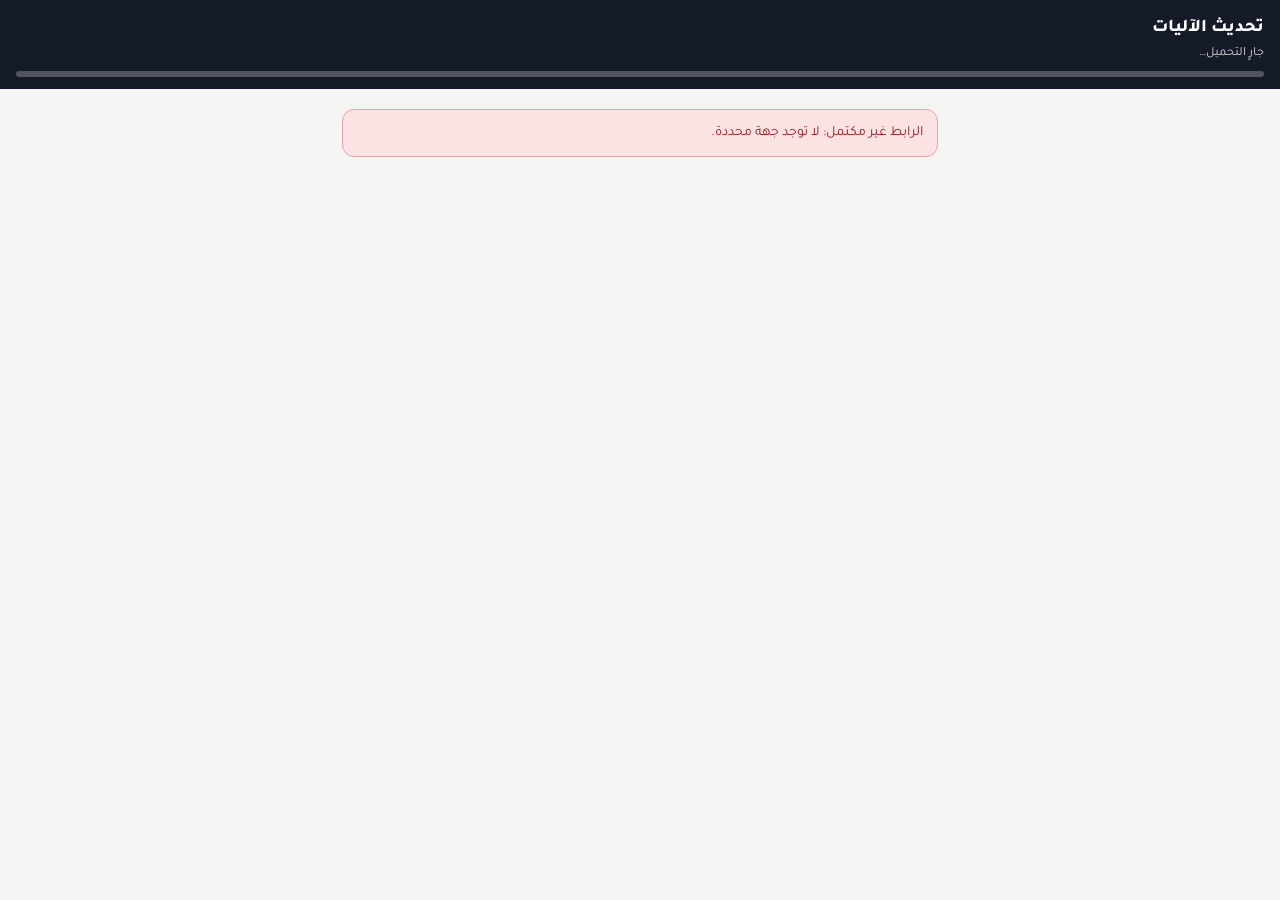
==== u/index.html @ 8b888006 "Add files via upload" ====
<!doctype html>
<html dir="rtl" lang="ar">
<head>
<meta charset="utf-8">
<meta name="viewport" content="width=device-width,initial-scale=1,viewport-fit=cover">
<meta name="robots" content="noindex">
<title>تحديث الآليات</title>
<link rel="preconnect" href="https://fonts.googleapis.com">
<link href="https://fonts.googleapis.com/css2?family=Tajawal:wght@400;700;800&display=swap" rel="stylesheet">
<style>
:root{--ink:#141A28;--mut:#5B6475;--line:#D5D8DE;--bg:#F4F4F2;--red:#9E1B22;--grn:#1E7A46;--amb:#B7791F;--blu:#1F6FB8}
*{box-sizing:border-box;-webkit-tap-highlight-color:transparent}
html,body{margin:0;background:var(--bg);color:var(--ink);font-family:Tajawal,Tahoma,Arial,sans-serif;font-size:16px;line-height:1.6}
.top{background:#141A28;color:#fff;padding:14px 16px 12px;position:sticky;top:0;z-index:5}
.top h1{margin:0;font-size:18px;font-weight:800}
.top .d{font-size:12.5px;opacity:.85}
.prog{height:6px;background:rgba(255,255,255,.25);border-radius:3px;margin-top:8px;overflow:hidden}
.prog i{display:block;height:100%;background:#5BD38A;width:0;transition:width .25s}
.wrap{padding:12px 12px 120px;max-width:620px;margin:0 auto}
.msg{background:#fff;border:1px solid var(--line);border-radius:12px;padding:12px 14px;margin:8px 0;font-size:14px}
.msg.w{background:#FFF8E8;border-color:#F0D9A0}.msg.e{background:#FBE3E4;border-color:#E6A5A8;color:var(--red)}
.veh{background:#fff;border:1.5px solid var(--line);border-radius:14px;padding:12px;margin:10px 0}
.veh.ok{border-color:#9BC9A6}.veh.inc{border-color:#B7791F}
.veh .t{font-weight:800;font-size:17px;display:flex;justify-content:space-between;align-items:center;gap:8px}
.veh .t small{font-weight:400;font-size:12.5px;color:var(--mut)}
.badge{font-size:11.5px;font-weight:800;border-radius:999px;padding:1px 9px;background:#FDF1D6;color:var(--amb);white-space:nowrap}
.badge.done{background:#E6F4EA;color:var(--grn)}
.last{background:#EEF2F7;border-radius:10px;padding:7px 10px;margin:8px 0 6px;font-size:13.5px}
.last.none{background:#FFF8E8}
.two{display:grid;grid-template-columns:1fr 1fr;gap:8px;margin-top:8px}
.bt{border:1.5px solid #CFCFCC;border-radius:12px;padding:11px 4px;text-align:center;font-weight:800;font-size:15px;background:#FAFAF9;cursor:pointer;user-select:none;line-height:1.3}
.bt.on{border-color:var(--grn);background:#E6F4EA;color:var(--grn)}
.opts{display:grid;grid-template-columns:1fr 1fr;gap:8px;margin-top:8px}
.opts .bt{font-size:14px;padding:10px 4px}
.opts .bt.g.on{border-color:var(--grn);background:#E6F4EA;color:var(--grn)}
.opts .bt.a.on{border-color:var(--amb);background:#FDF1D6;color:var(--amb)}
.opts .bt.r.on{border-color:var(--red);background:#FBE3E4;color:var(--red)}
.opts .bt.b.on{border-color:var(--blu);background:#E3EEF8;color:var(--blu)}
.full{display:none;margin-top:6px}.full.show{display:block}
.ext{display:none;border-top:1px dashed var(--line);margin-top:10px;padding-top:8px}.ext.show{display:block}
label.f{display:block;font-size:13px;color:var(--mut);margin-top:8px}
label.f.req:after{content:" *";color:var(--red);font-weight:800}
select,input[type=text],input[type=date]{width:100%;border:1.5px solid #CFCFCC;border-radius:10px;padding:10px;font:inherit;font-size:15px;background:#fff;color:var(--ink)}
select:invalid{color:#888}
.chips{display:flex;gap:6px;flex-wrap:wrap;margin-top:6px}
.chips span{border:1.5px solid #CFCFCC;border-radius:999px;padding:5px 12px;font-size:13.5px;background:#fff;cursor:pointer;user-select:none}
.chips span.on{border-color:var(--blu);background:#E3EEF8;color:var(--blu);font-weight:800}
.hd{font-size:12.5px;color:var(--mut);margin-top:4px}
.bar{position:fixed;bottom:0;left:0;right:0;background:#fff;border-top:1px solid var(--line);padding:10px 12px calc(10px + env(safe-area-inset-bottom));z-index:6}
.bar .in{max-width:620px;margin:0 auto}
.send{display:block;width:100%;border:0;border-radius:12px;padding:13px;font:inherit;font-size:16px;font-weight:800;color:#fff;background:var(--grn);cursor:pointer}
.send:disabled{background:#B9BEC8;cursor:not-allowed}
.add{display:block;width:100%;border:1.5px solid #CFCFCC;background:#fff;border-radius:12px;padding:11px;font:inherit;font-size:15px;font-weight:800;cursor:pointer;margin-top:10px}
.warn{font-size:12.5px;color:var(--red);text-align:center;margin-top:5px}
.done{background:#E6F4EA;border:1.5px solid #9BC9A6;border-radius:14px;padding:16px;text-align:center;margin:10px 0}
.done b{font-size:18px;color:var(--grn)}
.wa{display:inline-block;margin-top:10px;background:#25D366;color:#fff;border-radius:10px;padding:10px 18px;font-weight:800;text-decoration:none}
.search{position:relative}
.sr{position:absolute;right:0;left:0;top:100%;background:#fff;border:1px solid var(--line);border-radius:10px;max-height:200px;overflow:auto;z-index:4;box-shadow:0 6px 16px rgba(0,0,0,.12)}
.sr div{padding:8px 10px;border-bottom:1px solid #EEE;cursor:pointer}
.err{outline:2px solid var(--red)}
</style>
</head>
<body>
<div class="top"><h1 id="ttl">تحديث الآليات</h1><div class="d" id="sub">جارٍ التحميل…</div><div class="prog"><i id="pg"></i></div></div>
<div class="wrap" id="app"><div class="msg">جارٍ تحميل قائمة الآليات…</div></div>
<div class="bar" id="bar" style="display:none"><div class="in"><button class="send" id="send" disabled>إرسال التحديث</button><div class="warn" id="warn"></div></div></div>
<script src="fdunits.js"></script>
<script>
(function(){
var Q=new URLSearchParams(location.search), KEY=(Q.get("j")||"").trim();
var CFG={script:"",uses:["التدخل السريع","مدير الشعبة","مدير قسم الإطفاء والإنقاذ","ضابط الخفر","ضباط الشعبة","جيب القارب","أعمال إدارية","مساندات","بلا مهمة","غيرها"],typeRe:"جيب",site:""};
var NOTE_TYPES=["ميكانيكي","كهربائي","بودي","كفرات","أخرى"];
var FAULT_LOCS=["الشعبة","الصيانة المركزية","ورشة خارجية","مكان آخر"];
var U=null, DB=null, LAST={}, INC={}, CARDS=[], ALL=[], WEEK="";
var app=document.getElementById("app");
function esc(s){return String(s==null?"":s).replace(/[&<>"]/g,function(c){return{"&":"&amp;","<":"&lt;",">":"&gt;",'"':"&quot;"}[c]})}
/* أم القرى */
var KF=new Intl.DateTimeFormat("en-u-ca-islamic-umalqura-nu-latn",{year:"numeric",month:"numeric",day:"numeric"});
function hij(d){var o={};KF.formatToParts(d).forEach(function(p){o[p.type]=p.value});return o.year+"/"+String(o.month).padStart(2,"0")+"/"+String(o.day).padStart(2,"0")}
function hijAgo(n){return hij(new Date(Date.now()-n*864e5))}
function hijDisp(s){var q=String(s||"").split("/");return q.length===3?(+q[2])+"/"+(+q[1])+"/"+q[0]+"هـ":s}
function weekSunday(d){var x=new Date(d);var back=x.getDay();x.setDate(x.getDate()-back);return x.toISOString().slice(0,10)}
function ansLabel(a){return{ok:"بحوزتنا تعمل",notes:"بحوزتنا تعمل بملاحظات",down:"بحوزتنا متعطلة",notours:"ليست عندنا"}[a]||a}
function unitName(k){var u=FDU.unit(k);return u?u.name:(k||"")}
function lastSummary(r){
  var s="<b>"+esc(ansLabel(r.ans))+"</b>";
  if(r.ans==="notes") s+=" · "+esc(r.noteType)+": "+esc(r.noteText)+" ("+esc(hijDisp(r.noteDate))+")";
  if(r.ans==="down") s+=" · "+esc(r.faultType)+": "+esc(r.faultDesc)+" · في "+esc(r.faultLoc)+" منذ "+esc(hijDisp(r.faultDate));
  if(r.ans==="notours") s+=" ← "+esc(unitName(r.toUnit)||r.toUnit)+" ("+esc(hijDisp(r.toDate))+")";
  if(r.ans!=="notours") s+="<br>"+esc(r.use)+" · "+esc(r.user);
  return s;
}
function load(){
  if(!KEY){app.innerHTML='<div class="msg e">الرابط غير مكتمل: لا توجد جهة محددة.</div>';return}
  U=FDU.unit(KEY);
  if(!U){app.innerHTML='<div class="msg e">الجهة غير معروفة في هذا الرابط.</div>';return}
  document.getElementById("ttl").textContent=U.name;
  var p1=fetch("config.json",{cache:"no-store"}).then(function(r){return r.ok?r.json():{}}).catch(function(){return{}});
  var p2=fetch("../data.json",{cache:"no-store"}).then(function(r){return r.json()});
  Promise.all([p1,p2]).then(function(x){
    Object.assign(CFG,x[0]||{}); var raw=x[1]; DB=raw.db||raw;
    var re=new RegExp(CFG.typeRe||"جيب");
    ALL=(DB.vehicles||[]).filter(function(v){return FDU.isAdmin(v,re)});
    var mine=ALL.filter(function(v){return FDU.unitOf(v)===KEY}).sort(function(a,b){return String(a.plate).localeCompare(String(b.plate),"ar")});
    var p3=CFG.script?fetch(CFG.script+"?unit="+encodeURIComponent(KEY),{cache:"no-store"}).then(function(r){return r.json()}).catch(function(){return null}):Promise.resolve(null);
    return p3.then(function(j){
      if(j&&j.ok){LAST=j.last||{};INC=j.incoming||{};WEEK=j.week||""}
      else{try{var c=JSON.parse(localStorage.getItem("fd_u_last_"+KEY)||"{}");LAST=c.last||{}}catch(e){}}
      if(!WEEK) WEEK=weekSunday(new Date());
      render(mine, j);
    });
  }).catch(function(e){app.innerHTML='<div class="msg e">تعذر تحميل قائمة الآليات. أعد المحاولة بعد قليل.<br><small>'+esc(e&&e.message)+'</small></div>'});
}
function render(mine, j){
  document.getElementById("sub").textContent="تحديث الآليات الإدارية · أسبوع الأحد "+hijDisp(hij(new Date(WEEK+"T12:00:00")))+ (CFG.script?"":" · (وضع المعاينة)");
  var h="";
  if(!CFG.script) h+='<div class="msg w">لم يُضبط رابط الاستقبال بعد؛ الصفحة للمعاينة فقط ولا يمكن الإرسال.</div>';
  else if(!j||!j.ok) h+='<div class="msg w">تعذر الاتصال بخدمة الاستقبال الآن؛ تُعرض آخر إجابة محفوظة على هذا الجهاز إن وُجدت.</div>';
  CARDS=[];
  mine.forEach(function(v){CARDS.push({v:v,last:LAST[v.plate]||null,added:0,inc:false})});
  Object.keys(INC).forEach(function(pl){ if(mine.some(function(v){return v.plate===pl})) return; var v=ALL.filter(function(x){return x.plate===pl})[0]; if(!v) return; CARDS.push({v:v,last:LAST[pl]||null,added:0,inc:true,from:INC[pl]}); });
  if(!CARDS.length) h+='<div class="msg">لا توجد آليات إدارية مسجلة لهذه الجهة في السجل. إن كانت لديكم آلية فأضفها من الزر أدناه.</div>';
  app.innerHTML=h+'<div id="cards"></div><button class="add" id="addb">+ آلية بحوزتنا ليست في القائمة</button><div class="search" id="srch" style="display:none"><label class="f">اكتب رقم اللوحة (الأرقام تكفي)</label><input type="text" id="sq" inputmode="numeric" placeholder="مثال: 7402"><div class="sr" id="sr" style="display:none"></div></div>';
  CARDS.forEach(function(c,i){document.getElementById("cards").appendChild(card(c,i))});
  document.getElementById("bar").style.display="";
  document.getElementById("addb").onclick=function(){var s=document.getElementById("srch");s.style.display=s.style.display==="none"?"":"none";document.getElementById("sq").focus()};
  document.getElementById("sq").oninput=function(){
    var q=this.value.replace(/\D/g,""); var box=document.getElementById("sr"); if(q.length<2){box.style.display="none";return}
    var hits=ALL.filter(function(v){return String(v.plate).replace(/\D/g,"").indexOf(q)>=0 && !CARDS.some(function(c){return c.v.id===v.id})}).slice(0,8);
    box.innerHTML=hits.length?hits.map(function(v){return '<div data-id="'+esc(v.id)+'"><b>'+esc(v.plate)+'</b> <small>'+esc(v.type)+' · مسجلة: '+esc(unitName(FDU.unitOf(v)))+'</small></div>'}).join(""):'<div>لا نتيجة بين الآليات الإدارية</div>';
    box.style.display="";
    box.querySelectorAll("div[data-id]").forEach(function(d){d.onclick=function(){var v=ALL.filter(function(x){return String(x.id)===d.getAttribute("data-id")})[0];var c={v:v,last:null,added:1,inc:false};CARDS.push(c);document.getElementById("cards").appendChild(card(c,CARDS.length-1));box.style.display="none";document.getElementById("sq").value="";document.getElementById("srch").style.display="none";upd()}});
  };
  document.getElementById("send").onclick=send;
  upd();
}
function chips(name,def){var o=[["اليوم",0],["أمس",1],["قبل أسبوع",7]];return '<div class="chips" data-ch="'+name+'">'+o.map(function(x){return '<span data-d="'+x[1]+'"'+(x[1]===def?' class="on"':'')+'>'+x[0]+'</span>'}).join("")+'<span data-d="x">تاريخ آخر</span></div><input type="date" class="dx" data-for="'+name+'" style="display:none;margin-top:6px">'}
function sel(name,opts,req,val){return '<select data-f="'+name+'"'+(req?' required':'')+'><option value="" disabled'+(val?'':' selected')+'>اختر…</option>'+opts.map(function(o){return '<option'+(o===val?' selected':'')+'>'+esc(o)+'</option>'}).join("")+'</select>'}
function card(c,i){
  var v=c.v, el=document.createElement("div"); el.className="veh"+(c.inc?" inc":""); el.setAttribute("data-i",i);
  var units=FDU.UNITS.filter(function(u){return u.k!==KEY}).map(function(u){return u.name}).concat(["لا نعلم"]);
  var L=c.last;
  var head='<div class="t"><span>'+esc(v.plate)+' <small>'+esc(v.type||"")+(v.model?' '+esc(v.model):'')+'</small></span><span class="badge" data-st>'+(c.inc?'قيل إنها لديكم':(c.added?'أُضيفت':'لم تُجب'))+'</span></div>';
  if(c.inc&&c.from) head+='<div class="last">'+esc(unitName(c.from.unitKey))+' قالت إنها سُلمت إليكم بتاريخ '+esc(hijDisp(c.from.toDate))+'. أجيبوا بما لديكم.</div>';
  var lastHtml=L?'<div class="last">آخر تحديث '+esc(hijDisp(hij(new Date(L.ts))))+': '+lastSummary(L)+'</div><div class="two"><div class="bt" data-a="same">✓ كما هو</div><div class="bt" data-a="change">تغيير</div></div>':'<div class="last none">لا يوجد تحديث سابق · التعبئة كاملة مرة واحدة</div>';
  var full='<div class="full'+(L?'':' show')+'">'
   +'<div class="opts"><div class="bt g" data-ans="ok">بحوزتنا<br>تعمل</div><div class="bt a" data-ans="notes">بحوزتنا<br>تعمل بملاحظات</div><div class="bt r" data-ans="down">بحوزتنا<br>متعطلة</div><div class="bt b" data-ans="notours">ليست عندنا</div></div>'
   +'<div class="ext ex-notes"><label class="f req">نوع الملاحظة</label>'+sel("noteType",NOTE_TYPES,1,L&&L.noteType)+'<label class="f req">نص الملاحظة</label><input type="text" data-f="noteText" maxlength="200" value="'+esc(L&&L.noteText||"")+'"><label class="f">تاريخ الملاحظة</label>'+chips("noteDate",0)+'</div>'
   +'<div class="ext ex-down"><label class="f req">نوع العطل</label>'+sel("faultType",NOTE_TYPES,1,L&&L.faultType)+'<label class="f req">وصف العطل</label><input type="text" data-f="faultDesc" maxlength="200" value="'+esc(L&&L.faultDesc||"")+'"><label class="f req">موجودة الآن في</label>'+sel("faultLoc",FAULT_LOCS,1,L&&L.faultLoc||"الشعبة")+'<label class="f">تاريخ التعطل</label>'+chips("faultDate",0)+'</div>'
   +'<div class="ext ex-notours"><label class="f req">سُلمت إلى</label>'+sel("toUnit",units,1,L&&L.toUnit?unitName(L.toUnit)||L.toUnit:"")+'<label class="f">تاريخ التسليم</label>'+chips("toDate",0)+'<label class="f">سبب التسليم (اختياري)</label><input type="text" data-f="reason" maxlength="200" value="'+esc(L&&L.reason||"")+'"></div>'
   +'<div class="ext ex-use"><label class="f req">طبيعة الاستخدام</label>'+sel("use",CFG.uses,1,L&&CFG.uses.indexOf(L.use)>=0?L.use:(L&&L.use?"غيرها":""))+'<input type="text" data-f="useOther" placeholder="اكتب طبيعة الاستخدام" style="display:'+(L&&L.use&&CFG.uses.indexOf(L.use)<0?'':'none')+';margin-top:6px" value="'+esc(L&&L.use&&CFG.uses.indexOf(L.use)<0?L.use:"")+'"><label class="f req">المستخدم (الاسم أو المسمى)</label><input type="text" data-f="user" maxlength="80" value="'+esc(L&&L.user||"")+'"></div>'
   +'</div>';
  el.innerHTML=head+lastHtml+full;
  c.el=el; c.ans=null; c.same=false;
  el.querySelectorAll(".bt[data-a]").forEach(function(b){b.onclick=function(){
    el.querySelectorAll(".bt[data-a]").forEach(function(x){x.classList.remove("on")}); b.classList.add("on");
    var f=el.querySelector(".full");
    if(b.getAttribute("data-a")==="same"){f.classList.remove("show");c.same=true;c.ans=L.ans;setSt(c,"done","كما هو")}
    else{f.classList.add("show");c.same=false;c.ans=null;setSt(c,"","لم تُجب");if(L&&L.ans){var ob=el.querySelector('.bt[data-ans="'+L.ans+'"]');if(ob)ob.click()}}
    upd();
  }});
  el.querySelectorAll(".bt[data-ans]").forEach(function(b){b.onclick=function(){
    el.querySelectorAll(".bt[data-ans]").forEach(function(x){x.classList.remove("on")}); b.classList.add("on");
    var a=b.getAttribute("data-ans"); c.ans=a; c.same=false;
    el.querySelectorAll(".ext").forEach(function(x){x.classList.remove("show")});
    var ex=el.querySelector(".ex-"+a); if(ex) ex.classList.add("show");
    if(a!=="notours") el.querySelector(".ex-use").classList.add("show");
    setSt(c,"done",ansLabel(a)); upd();
  }});
  el.querySelectorAll(".chips").forEach(function(ch){ch.querySelectorAll("span").forEach(function(s){s.onclick=function(){ch.querySelectorAll("span").forEach(function(x){x.classList.remove("on")});s.classList.add("on");var dx=el.querySelector('.dx[data-for="'+ch.getAttribute("data-ch")+'"]');dx.style.display=s.getAttribute("data-d")==="x"?"":"none";upd()}})});
  var us=el.querySelector('select[data-f="use"]'); us.onchange=function(){el.querySelector('input[data-f="useOther"]').style.display=us.value==="غيرها"?"":"none";upd()};
  el.querySelectorAll("select,input").forEach(function(x){x.addEventListener("input",upd);x.addEventListener("change",upd)});
  return el;
}
function setSt(c,cls,txt){var b=c.el.querySelector("[data-st]");b.className="badge "+cls;b.textContent=txt;c.el.classList.toggle("ok",cls==="done")}
function dateOf(el,name){var ch=el.querySelector('.chips[data-ch="'+name+'"] span.on');if(!ch)return "";var d=ch.getAttribute("data-d");if(d==="x"){var dx=el.querySelector('.dx[data-for="'+name+'"]');if(!dx.value)return "";return hij(new Date(dx.value+"T12:00:00"))}return hijAgo(+d)}
function val(c,f){var x=c.el.querySelector('[data-f="'+f+'"]');return x?String(x.value||"").trim():""}
function rowOf(c){
  var L=c.last, v=c.v;
  if(c.same&&L){var r={};["ans","noteType","noteText","noteDate","faultType","faultDesc","faultLoc","faultDate","toUnit","toDate","reason","use","user"].forEach(function(k){r[k]=L[k]||""});r.same=1;r.plate=v.plate;r.vid=v.id;r.added=c.added?1:0;return r}
  var el=c.el, a=c.ans; if(!a) return null;
  var r={plate:v.plate,vid:v.id,ans:a,same:0,added:c.added?1:0,noteType:"",noteText:"",noteDate:"",faultType:"",faultDesc:"",faultLoc:"",faultDate:"",toUnit:"",toDate:"",reason:"",use:"",user:""};
  if(a==="notes"){r.noteType=val(c,"noteType");r.noteText=val(c,"noteText");r.noteDate=dateOf(el,"noteDate")}
  if(a==="down"){r.faultType=val(c,"faultType");r.faultDesc=val(c,"faultDesc");r.faultLoc=val(c,"faultLoc");r.faultDate=dateOf(el,"faultDate")}
  if(a==="notours"){var tn=val(c,"toUnit");var u=FDU.byName(tn);r.toUnit=u?u.k:tn;r.toDate=dateOf(el,"toDate");r.reason=val(c,"reason")}
  else{var use=val(c,"use");r.use=use==="غيرها"?val(c,"useOther"):use;r.user=val(c,"user")}
  return r;
}
function missing(c){
  if(c.same&&c.last) return [];
  var r=rowOf(c); if(!r) return ["الحالة"];
  var m=[];
  if(r.ans==="notes"){if(!r.noteType)m.push("noteType");if(!r.noteText)m.push("noteText");if(!r.noteDate)m.push("noteDate")}
  if(r.ans==="down"){if(!r.faultType)m.push("faultType");if(!r.faultDesc)m.push("faultDesc");if(!r.faultLoc)m.push("faultLoc");if(!r.faultDate)m.push("faultDate")}
  if(r.ans==="notours"){if(!r.toUnit)m.push("toUnit");if(!r.toDate)m.push("toDate")}
  else{if(!r.use)m.push("use");if(!r.user)m.push("user")}
  return m;
}
function upd(){
  var done=0, total=CARDS.length;
  CARDS.forEach(function(c){var m=missing(c);var ok=!m.length&&(c.same||c.ans);if(ok)done++; c.el.querySelectorAll(".err").forEach(function(x){x.classList.remove("err")}); if(c.ans&&!c.same){m.forEach(function(f){var x=c.el.querySelector('[data-f="'+f+'"]');if(x)x.classList.add("err")})}});
  document.getElementById("pg").style.width=(total?done/total*100:0)+"%";
  var b=document.getElementById("send"), w=document.getElementById("warn");
  var can=total>0&&done===total&&!!CFG.script;
  b.disabled=!can; w.textContent=!CFG.script?"الإرسال غير متاح في وضع المعاينة":(done<total?"أجِب عن كل الآليات بكل الخانات الإلزامية ("+done+" من "+total+")":"");
  window.__fdU={done:done,total:total,rows:CARDS.map(rowOf)};
}
function send(){
  var rows=CARDS.map(rowOf).filter(Boolean); if(!rows.length) return;
  var b=document.getElementById("send"); b.disabled=true; b.textContent="جارٍ الإرسال…";
  var body={unitKey:KEY,unitName:U.name,ua:navigator.userAgent.slice(0,100),rows:rows};
  fetch(CFG.script,{method:"POST",headers:{"Content-Type":"text/plain;charset=utf-8"},body:JSON.stringify(body)}).then(function(r){return r.json()}).then(function(j){
    if(!j||!j.ok) throw new Error(j&&j.reason||"فشل");
    var last={}; rows.forEach(function(r){last[r.plate]=Object.assign({ts:new Date().toISOString()},r)}); try{localStorage.setItem("fd_u_last_"+KEY,JSON.stringify({last:last,receipt:j.receipt}))}catch(e){}
    var txt="تحديث "+U.name+" · "+rows.length+" آلية · "+hijDisp(hij(new Date()))+"\nرقم الإيصال: "+j.receipt+"\n"+rows.map(function(r){return "• "+r.plate+": "+ansLabel(r.ans)+(r.ans==="notours"?" ← "+(unitName(r.toUnit)||r.toUnit):"")}).join("\n");
    app.innerHTML='<div class="done"><b>وصل تحديث '+esc(U.name)+'</b><br>'+rows.length+' آلية · '+esc(hijDisp(hij(new Date())))+'<br>رقم الإيصال: <b>'+esc(j.receipt)+'</b><br><a class="wa" href="https://wa.me/?text='+encodeURIComponent(txt)+'" target="_blank" rel="noopener">إرسال نسخة واتساب</a></div><div class="msg">يمكن إغلاق الصفحة. لتعديل شيء بعد الإرسال أعد فتح الرابط وأرسل تحديثاً جديداً.</div>';
    document.getElementById("bar").style.display="none"; document.getElementById("pg").style.width="100%";
    window.__fdUDone=j;
  }).catch(function(e){b.disabled=false;b.textContent="إرسال التحديث";document.getElementById("warn").textContent="لم يصل التحديث ("+(e&&e.message)+"). حاول مرة أخرى.";});
}
load();
})();
</script>
</body>
</html>
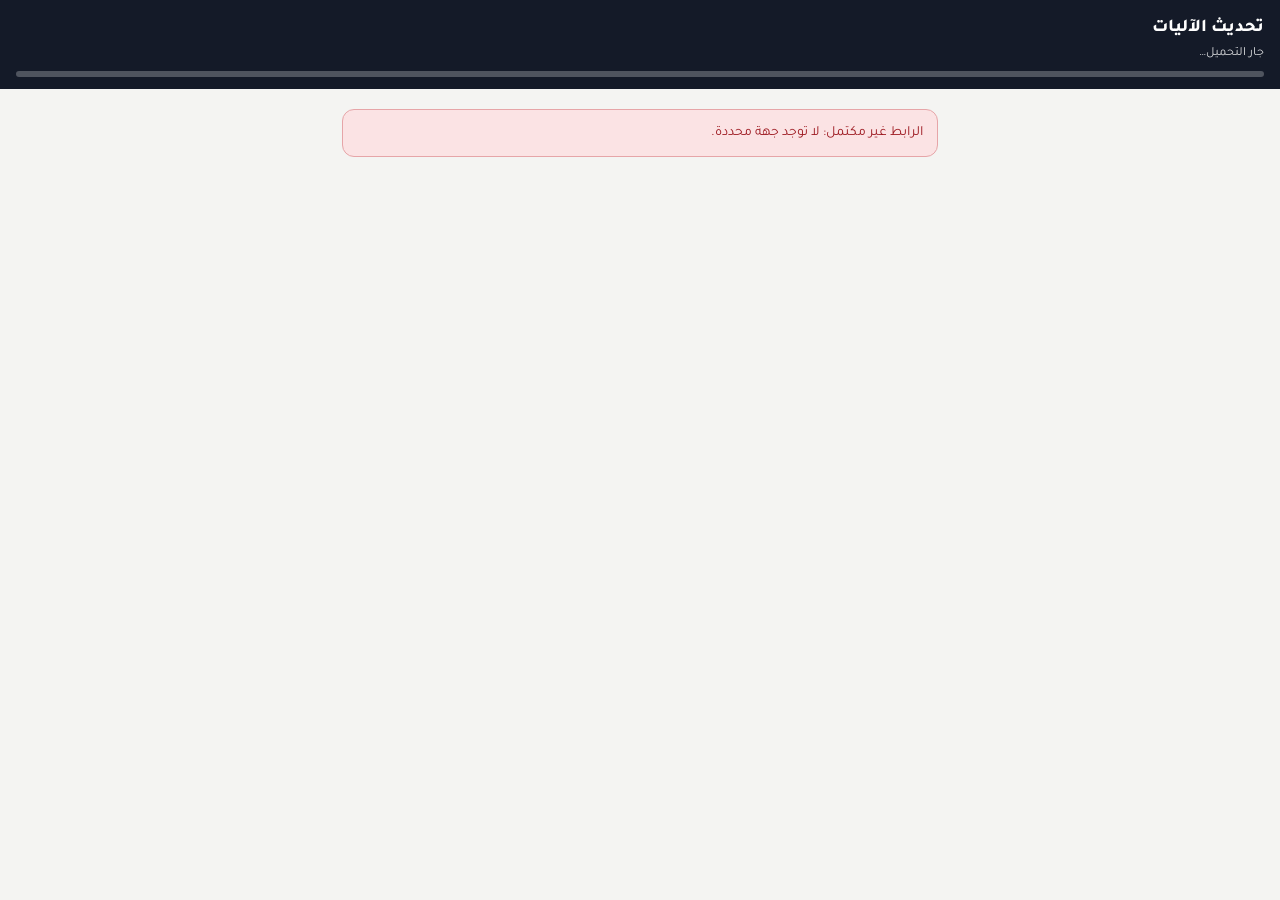
==== commit 747635e5: "Add files via upload" ====
--- a/u/index.html
+++ b/u/index.html
@@ -19,7 +19,7 @@
 .wrap{padding:12px 12px 120px;max-width:620px;margin:0 auto}
 .msg{background:#fff;border:1px solid var(--line);border-radius:12px;padding:12px 14px;margin:8px 0;font-size:14px}
 .msg.w{background:#FFF8E8;border-color:#F0D9A0}.msg.e{background:#FBE3E4;border-color:#E6A5A8;color:var(--red)}
-.veh{background:#fff;border:1.5px solid var(--line);border-radius:14px;padding:12px;margin:10px 0}
+.veh,.sender{background:#fff;border:1.5px solid var(--line);border-radius:14px;padding:12px;margin:10px 0}
 .veh.ok{border-color:#9BC9A6}.veh.inc{border-color:#B7791F}
 .veh .t{font-weight:800;font-size:17px;display:flex;justify-content:space-between;align-items:center;gap:8px}
 .veh .t small{font-weight:400;font-size:12.5px;color:var(--mut)}
@@ -62,17 +62,17 @@
 </style>
 </head>
 <body>
-<div class="top"><h1 id="ttl">تحديث الآليات</h1><div class="d" id="sub">جارٍ التحميل…</div><div class="prog"><i id="pg"></i></div></div>
-<div class="wrap" id="app"><div class="msg">جارٍ تحميل قائمة الآليات…</div></div>
+<div class="top"><h1 id="ttl">تحديث الآليات</h1><div class="d" id="sub">جار التحميل…</div><div class="prog"><i id="pg"></i></div></div>
+<div class="wrap" id="app"><div class="msg">جار تحميل قائمة الآليات…</div></div>
 <div class="bar" id="bar" style="display:none"><div class="in"><button class="send" id="send" disabled>إرسال التحديث</button><div class="warn" id="warn"></div></div></div>
 <script src="fdunits.js"></script>
 <script>
 (function(){
-var Q=new URLSearchParams(location.search), KEY=(Q.get("j")||"").trim();
-var CFG={script:"",uses:["التدخل السريع","مدير الشعبة","مدير قسم الإطفاء والإنقاذ","ضابط الخفر","ضباط الشعبة","جيب القارب","أعمال إدارية","مساندات","بلا مهمة","غيرها"],typeRe:"جيب",site:""};
-var NOTE_TYPES=["ميكانيكي","كهربائي","بودي","كفرات","أخرى"];
-var FAULT_LOCS=["الشعبة","الصيانة المركزية","ورشة خارجية","مكان آخر"];
-var U=null, DB=null, LAST={}, INC={}, CARDS=[], ALL=[], WEEK="";
+var Q=new URLSearchParams(location.search), KEY=(Q.get("j")||"").trim(), KTOK=(Q.get("k")||"").trim();
+var CFG={script:"",uses:["التدخل السريع","مدير الشعبة","مدير قسم الإطفاء والإنقاذ","ضابط الخفر","ضباط الشعبة","جيب القارب","أعمال إدارية","مساندات","بلا مهمة","غيرها"],typeRe:"جيب",site:"",faultTypes:["ميكانيكي","بطاريات","كهربائي","مضخات","أخرى","برمجة","كفرات","خلل فني","تجديد ودهان","حادث مروري"],faultLocs:["الصيانة المركزية","ش روزنباور","ورشة خارجية","ش الانامل"]};
+/* القوائم بمسميات ملف الإكسل نفسها (تقرأ من config.json) */
+var NOTE_TYPES=CFG.faultTypes, FAULT_LOCS=CFG.faultLocs;
+var U=null, DB=null, LAST={}, INC={}, CARDS=[], ALL=[], WEEK="", WEEKSUB=null;
 var app=document.getElementById("app");
 function esc(s){return String(s==null?"":s).replace(/[&<>"]/g,function(c){return{"&":"&amp;","<":"&lt;",">":"&gt;",'"':"&quot;"}[c]})}
 /* أم القرى */
@@ -99,13 +99,14 @@
   var p1=fetch("config.json",{cache:"no-store"}).then(function(r){return r.ok?r.json():{}}).catch(function(){return{}});
   var p2=fetch("../data.json",{cache:"no-store"}).then(function(r){return r.json()});
   Promise.all([p1,p2]).then(function(x){
-    Object.assign(CFG,x[0]||{}); var raw=x[1]; DB=raw.db||raw;
+    Object.assign(CFG,x[0]||{}); NOTE_TYPES=CFG.faultTypes||NOTE_TYPES; FAULT_LOCS=CFG.faultLocs||FAULT_LOCS; var raw=x[1]; DB=raw.db||raw;
     var re=new RegExp(CFG.typeRe||"جيب");
     ALL=(DB.vehicles||[]).filter(function(v){return FDU.isAdmin(v,re)});
     var mine=ALL.filter(function(v){return FDU.unitOf(v)===KEY}).sort(function(a,b){return String(a.plate).localeCompare(String(b.plate),"ar")});
-    var p3=CFG.script?fetch(CFG.script+"?unit="+encodeURIComponent(KEY),{cache:"no-store"}).then(function(r){return r.json()}).catch(function(){return null}):Promise.resolve(null);
+    var p3=CFG.script?fetch(CFG.script+"?unit="+encodeURIComponent(KEY)+"&k="+encodeURIComponent(KTOK),{cache:"no-store"}).then(function(r){return r.json()}).catch(function(){return null}):Promise.resolve(null);
     return p3.then(function(j){
-      if(j&&j.ok){LAST=j.last||{};INC=j.incoming||{};WEEK=j.week||""}
+      if(j&&!j.ok&&j.reason==="key"){app.innerHTML='<div class="msg e">هذا الرابط غير صالح أو تم تجديده. اطلب الرابط المحدث لجهتكم من إدارة الآليات.</div>';return}
+      if(j&&j.ok){LAST=j.last||{};INC=j.incoming||{};WEEK=j.week||"";WEEKSUB=j.weekSub||null}
       else{try{var c=JSON.parse(localStorage.getItem("fd_u_last_"+KEY)||"{}");LAST=c.last||{}}catch(e){}}
       if(!WEEK) WEEK=weekSunday(new Date());
       render(mine, j);
@@ -115,11 +116,14 @@
 function render(mine, j){
   document.getElementById("sub").textContent="تحديث الآليات الإدارية · أسبوع الأحد "+hijDisp(hij(new Date(WEEK+"T12:00:00")))+ (CFG.script?"":" · (وضع المعاينة)");
   var h="";
-  if(!CFG.script) h+='<div class="msg w">لم يُضبط رابط الاستقبال بعد؛ الصفحة للمعاينة فقط ولا يمكن الإرسال.</div>';
-  else if(!j||!j.ok) h+='<div class="msg w">تعذر الاتصال بخدمة الاستقبال الآن؛ تُعرض آخر إجابة محفوظة على هذا الجهاز إن وُجدت.</div>';
+  if(!CFG.script) h+='<div class="msg w">لم يضبط رابط الاستقبال بعد؛ الصفحة للمعاينة فقط ولا يمكن الإرسال.</div>';
+  else if(!j||!j.ok) h+='<div class="msg w">تعذر الاتصال بخدمة الاستقبال الآن؛ تعرض آخر إجابة محفوظة على هذا الجهاز إن وجدت.</div>';
   CARDS=[];
   mine.forEach(function(v){CARDS.push({v:v,last:LAST[v.plate]||null,added:0,inc:false})});
   Object.keys(INC).forEach(function(pl){ if(mine.some(function(v){return v.plate===pl})) return; var v=ALL.filter(function(x){return x.plate===pl})[0]; if(!v) return; CARDS.push({v:v,last:LAST[pl]||null,added:0,inc:true,from:INC[pl]}); });
+  if(WEEKSUB) h+='<div class="msg w">سبق إرسال تحديث هذه الجهة لهذا الأسبوع بواسطة <b>'+esc(WEEKSUB.by||"")+'</b> بتاريخ '+esc(hijDisp(hij(new Date(WEEKSUB.ts))))+' (إيصال '+esc(WEEKSUB.receipt||"")+'). الإرسال الجديد يسجل باسم مرسله ويحل محل السابق عند الاعتماد.</div>';
+  var byv=""; try{byv=localStorage.getItem("fd_u_by")||""}catch(e){}
+  h+='<div class="sender"><label class="f req" style="margin-top:0">اسم المرسل ورتبته (مسؤول التحديث في الجهة)</label><input type="text" id="by" maxlength="80" value="'+esc(byv)+'" placeholder="مثال: الرقيب فهد العتيبي"></div>';
   if(!CARDS.length) h+='<div class="msg">لا توجد آليات إدارية مسجلة لهذه الجهة في السجل. إن كانت لديكم آلية فأضفها من الزر أدناه.</div>';
   app.innerHTML=h+'<div id="cards"></div><button class="add" id="addb">+ آلية بحوزتنا ليست في القائمة</button><div class="search" id="srch" style="display:none"><label class="f">اكتب رقم اللوحة (الأرقام تكفي)</label><input type="text" id="sq" inputmode="numeric" placeholder="مثال: 7402"><div class="sr" id="sr" style="display:none"></div></div>';
   CARDS.forEach(function(c,i){document.getElementById("cards").appendChild(card(c,i))});
@@ -133,22 +137,24 @@
     box.querySelectorAll("div[data-id]").forEach(function(d){d.onclick=function(){var v=ALL.filter(function(x){return String(x.id)===d.getAttribute("data-id")})[0];var c={v:v,last:null,added:1,inc:false};CARDS.push(c);document.getElementById("cards").appendChild(card(c,CARDS.length-1));box.style.display="none";document.getElementById("sq").value="";document.getElementById("srch").style.display="none";upd()}});
   };
   document.getElementById("send").onclick=send;
+  document.getElementById("by").addEventListener("input",upd);
   upd();
 }
+function byName(){var x=document.getElementById("by");return x?String(x.value||"").trim():""}
 function chips(name,def){var o=[["اليوم",0],["أمس",1],["قبل أسبوع",7]];return '<div class="chips" data-ch="'+name+'">'+o.map(function(x){return '<span data-d="'+x[1]+'"'+(x[1]===def?' class="on"':'')+'>'+x[0]+'</span>'}).join("")+'<span data-d="x">تاريخ آخر</span></div><input type="date" class="dx" data-for="'+name+'" style="display:none;margin-top:6px">'}
 function sel(name,opts,req,val){return '<select data-f="'+name+'"'+(req?' required':'')+'><option value="" disabled'+(val?'':' selected')+'>اختر…</option>'+opts.map(function(o){return '<option'+(o===val?' selected':'')+'>'+esc(o)+'</option>'}).join("")+'</select>'}
 function card(c,i){
   var v=c.v, el=document.createElement("div"); el.className="veh"+(c.inc?" inc":""); el.setAttribute("data-i",i);
   var units=FDU.UNITS.filter(function(u){return u.k!==KEY}).map(function(u){return u.name}).concat(["لا نعلم"]);
   var L=c.last;
-  var head='<div class="t"><span>'+esc(v.plate)+' <small>'+esc(v.type||"")+(v.model?' '+esc(v.model):'')+'</small></span><span class="badge" data-st>'+(c.inc?'قيل إنها لديكم':(c.added?'أُضيفت':'لم تُجب'))+'</span></div>';
-  if(c.inc&&c.from) head+='<div class="last">'+esc(unitName(c.from.unitKey))+' قالت إنها سُلمت إليكم بتاريخ '+esc(hijDisp(c.from.toDate))+'. أجيبوا بما لديكم.</div>';
+  var head='<div class="t"><span>'+esc(v.plate)+' <small>'+esc(v.type||"")+(v.model?' '+esc(v.model):'')+'</small></span><span class="badge" data-st>'+(c.inc?'قيل إنها لديكم':(c.added?'أضيفت':'لم تجب'))+'</span></div>';
+  if(c.inc&&c.from) head+='<div class="last">'+esc(unitName(c.from.unitKey))+' قالت إنها سلمت إليكم بتاريخ '+esc(hijDisp(c.from.toDate))+'. أجيبوا بما لديكم.</div>';
   var lastHtml=L?'<div class="last">آخر تحديث '+esc(hijDisp(hij(new Date(L.ts))))+': '+lastSummary(L)+'</div><div class="two"><div class="bt" data-a="same">✓ كما هو</div><div class="bt" data-a="change">تغيير</div></div>':'<div class="last none">لا يوجد تحديث سابق · التعبئة كاملة مرة واحدة</div>';
   var full='<div class="full'+(L?'':' show')+'">'
    +'<div class="opts"><div class="bt g" data-ans="ok">بحوزتنا<br>تعمل</div><div class="bt a" data-ans="notes">بحوزتنا<br>تعمل بملاحظات</div><div class="bt r" data-ans="down">بحوزتنا<br>متعطلة</div><div class="bt b" data-ans="notours">ليست عندنا</div></div>'
    +'<div class="ext ex-notes"><label class="f req">نوع الملاحظة</label>'+sel("noteType",NOTE_TYPES,1,L&&L.noteType)+'<label class="f req">نص الملاحظة</label><input type="text" data-f="noteText" maxlength="200" value="'+esc(L&&L.noteText||"")+'"><label class="f">تاريخ الملاحظة</label>'+chips("noteDate",0)+'</div>'
-   +'<div class="ext ex-down"><label class="f req">نوع العطل</label>'+sel("faultType",NOTE_TYPES,1,L&&L.faultType)+'<label class="f req">وصف العطل</label><input type="text" data-f="faultDesc" maxlength="200" value="'+esc(L&&L.faultDesc||"")+'"><label class="f req">موجودة الآن في</label>'+sel("faultLoc",FAULT_LOCS,1,L&&L.faultLoc||"الشعبة")+'<label class="f">تاريخ التعطل</label>'+chips("faultDate",0)+'</div>'
-   +'<div class="ext ex-notours"><label class="f req">سُلمت إلى</label>'+sel("toUnit",units,1,L&&L.toUnit?unitName(L.toUnit)||L.toUnit:"")+'<label class="f">تاريخ التسليم</label>'+chips("toDate",0)+'<label class="f">سبب التسليم (اختياري)</label><input type="text" data-f="reason" maxlength="200" value="'+esc(L&&L.reason||"")+'"></div>'
+   +'<div class="ext ex-down"><label class="f req">نوع العطل</label>'+sel("faultType",NOTE_TYPES,1,L&&L.faultType)+'<label class="f req">وصف العطل</label><input type="text" data-f="faultDesc" maxlength="200" value="'+esc(L&&L.faultDesc||"")+'"><label class="f req">موجودة الآن في</label>'+sel("faultLoc",[U.name].concat(FAULT_LOCS,["مكان آخر"]),1,(function(){var fl=L&&L.faultLoc;if(!fl)return U.name;return ([U.name].concat(FAULT_LOCS).indexOf(fl)>=0)?fl:"مكان آخر";})())+'<input type="text" data-f="faultLocOther" placeholder="اكتب أين هي الآن" maxlength="120" style="display:'+(L&&L.faultLoc&&[U.name].concat(FAULT_LOCS).indexOf(L.faultLoc)<0?'':'none')+';margin-top:6px" value="'+esc(L&&L.faultLoc&&[U.name].concat(FAULT_LOCS).indexOf(L.faultLoc)<0?L.faultLoc:"")+'"><label class="f">تاريخ التعطل</label>'+chips("faultDate",0)+'</div>'
+   +'<div class="ext ex-notours"><label class="f req">سلمت إلى</label>'+sel("toUnit",units,1,L&&L.toUnit?unitName(L.toUnit)||L.toUnit:"")+'<label class="f">تاريخ التسليم</label>'+chips("toDate",0)+'<label class="f">سبب التسليم (اختياري)</label><input type="text" data-f="reason" maxlength="200" value="'+esc(L&&L.reason||"")+'"></div>'
    +'<div class="ext ex-use"><label class="f req">طبيعة الاستخدام</label>'+sel("use",CFG.uses,1,L&&CFG.uses.indexOf(L.use)>=0?L.use:(L&&L.use?"غيرها":""))+'<input type="text" data-f="useOther" placeholder="اكتب طبيعة الاستخدام" style="display:'+(L&&L.use&&CFG.uses.indexOf(L.use)<0?'':'none')+';margin-top:6px" value="'+esc(L&&L.use&&CFG.uses.indexOf(L.use)<0?L.use:"")+'"><label class="f req">المستخدم (الاسم أو المسمى)</label><input type="text" data-f="user" maxlength="80" value="'+esc(L&&L.user||"")+'"></div>'
    +'</div>';
   el.innerHTML=head+lastHtml+full;
@@ -157,7 +163,7 @@
     el.querySelectorAll(".bt[data-a]").forEach(function(x){x.classList.remove("on")}); b.classList.add("on");
     var f=el.querySelector(".full");
     if(b.getAttribute("data-a")==="same"){f.classList.remove("show");c.same=true;c.ans=L.ans;setSt(c,"done","كما هو")}
-    else{f.classList.add("show");c.same=false;c.ans=null;setSt(c,"","لم تُجب");if(L&&L.ans){var ob=el.querySelector('.bt[data-ans="'+L.ans+'"]');if(ob)ob.click()}}
+    else{f.classList.add("show");c.same=false;c.ans=null;setSt(c,"","لم تجب");if(L&&L.ans){var ob=el.querySelector('.bt[data-ans="'+L.ans+'"]');if(ob)ob.click()}}
     upd();
   }});
   el.querySelectorAll(".bt[data-ans]").forEach(function(b){b.onclick=function(){
@@ -170,6 +176,7 @@
   }});
   el.querySelectorAll(".chips").forEach(function(ch){ch.querySelectorAll("span").forEach(function(s){s.onclick=function(){ch.querySelectorAll("span").forEach(function(x){x.classList.remove("on")});s.classList.add("on");var dx=el.querySelector('.dx[data-for="'+ch.getAttribute("data-ch")+'"]');dx.style.display=s.getAttribute("data-d")==="x"?"":"none";upd()}})});
   var us=el.querySelector('select[data-f="use"]'); us.onchange=function(){el.querySelector('input[data-f="useOther"]').style.display=us.value==="غيرها"?"":"none";upd()};
+  var fl=el.querySelector('select[data-f="faultLoc"]'); fl.onchange=function(){el.querySelector('input[data-f="faultLocOther"]').style.display=fl.value==="مكان آخر"?"":"none";upd()};
   el.querySelectorAll("select,input").forEach(function(x){x.addEventListener("input",upd);x.addEventListener("change",upd)});
   return el;
 }
@@ -182,7 +189,7 @@
   var el=c.el, a=c.ans; if(!a) return null;
   var r={plate:v.plate,vid:v.id,ans:a,same:0,added:c.added?1:0,noteType:"",noteText:"",noteDate:"",faultType:"",faultDesc:"",faultLoc:"",faultDate:"",toUnit:"",toDate:"",reason:"",use:"",user:""};
   if(a==="notes"){r.noteType=val(c,"noteType");r.noteText=val(c,"noteText");r.noteDate=dateOf(el,"noteDate")}
-  if(a==="down"){r.faultType=val(c,"faultType");r.faultDesc=val(c,"faultDesc");r.faultLoc=val(c,"faultLoc");r.faultDate=dateOf(el,"faultDate")}
+  if(a==="down"){r.faultType=val(c,"faultType");r.faultDesc=val(c,"faultDesc");var fl=val(c,"faultLoc");r.faultLoc=fl==="مكان آخر"?val(c,"faultLocOther"):fl;r.faultDate=dateOf(el,"faultDate")}
   if(a==="notours"){var tn=val(c,"toUnit");var u=FDU.byName(tn);r.toUnit=u?u.k:tn;r.toDate=dateOf(el,"toDate");r.reason=val(c,"reason")}
   else{var use=val(c,"use");r.use=use==="غيرها"?val(c,"useOther"):use;r.user=val(c,"user")}
   return r;
@@ -192,7 +199,7 @@
   var r=rowOf(c); if(!r) return ["الحالة"];
   var m=[];
   if(r.ans==="notes"){if(!r.noteType)m.push("noteType");if(!r.noteText)m.push("noteText");if(!r.noteDate)m.push("noteDate")}
-  if(r.ans==="down"){if(!r.faultType)m.push("faultType");if(!r.faultDesc)m.push("faultDesc");if(!r.faultLoc)m.push("faultLoc");if(!r.faultDate)m.push("faultDate")}
+  if(r.ans==="down"){if(!r.faultType)m.push("faultType");if(!r.faultDesc)m.push("faultDesc");if(!r.faultLoc)m.push(val(c,"faultLoc")==="مكان آخر"?"faultLocOther":"faultLoc");if(!r.faultDate)m.push("faultDate")}
   if(r.ans==="notours"){if(!r.toUnit)m.push("toUnit");if(!r.toDate)m.push("toDate")}
   else{if(!r.use)m.push("use");if(!r.user)m.push("user")}
   return m;
@@ -202,19 +209,21 @@
   CARDS.forEach(function(c){var m=missing(c);var ok=!m.length&&(c.same||c.ans);if(ok)done++; c.el.querySelectorAll(".err").forEach(function(x){x.classList.remove("err")}); if(c.ans&&!c.same){m.forEach(function(f){var x=c.el.querySelector('[data-f="'+f+'"]');if(x)x.classList.add("err")})}});
   document.getElementById("pg").style.width=(total?done/total*100:0)+"%";
   var b=document.getElementById("send"), w=document.getElementById("warn");
-  var can=total>0&&done===total&&!!CFG.script;
-  b.disabled=!can; w.textContent=!CFG.script?"الإرسال غير متاح في وضع المعاينة":(done<total?"أجِب عن كل الآليات بكل الخانات الإلزامية ("+done+" من "+total+")":"");
+  var by=byName(); var byEl=document.getElementById("by"); if(byEl) byEl.classList.toggle("err",!by);
+  var can=total>0&&done===total&&!!CFG.script&&!!by;
+  b.disabled=!can; w.textContent=!CFG.script?"الإرسال غير متاح في وضع المعاينة":(done<total?"أجب عن كل الآليات بكل الخانات الإلزامية ("+done+" من "+total+")":(!by?"اكتب اسم المرسل":""));
   window.__fdU={done:done,total:total,rows:CARDS.map(rowOf)};
 }
 function send(){
   var rows=CARDS.map(rowOf).filter(Boolean); if(!rows.length) return;
-  var b=document.getElementById("send"); b.disabled=true; b.textContent="جارٍ الإرسال…";
-  var body={unitKey:KEY,unitName:U.name,ua:navigator.userAgent.slice(0,100),rows:rows};
+  var b=document.getElementById("send"); b.disabled=true; b.textContent="جار الإرسال…";
+  var by=byName(); try{localStorage.setItem("fd_u_by",by)}catch(e){}
+  var body={unitKey:KEY,unitName:U.name,k:KTOK,by:by,ua:navigator.userAgent.slice(0,100),rows:rows};
   fetch(CFG.script,{method:"POST",headers:{"Content-Type":"text/plain;charset=utf-8"},body:JSON.stringify(body)}).then(function(r){return r.json()}).then(function(j){
-    if(!j||!j.ok) throw new Error(j&&j.reason||"فشل");
+    if(!j||!j.ok) throw new Error(j&&j.reason==="key"?"الرابط غير صالح أو تم تجديده":(j&&j.reason||"فشل"));
     var last={}; rows.forEach(function(r){last[r.plate]=Object.assign({ts:new Date().toISOString()},r)}); try{localStorage.setItem("fd_u_last_"+KEY,JSON.stringify({last:last,receipt:j.receipt}))}catch(e){}
-    var txt="تحديث "+U.name+" · "+rows.length+" آلية · "+hijDisp(hij(new Date()))+"\nرقم الإيصال: "+j.receipt+"\n"+rows.map(function(r){return "• "+r.plate+": "+ansLabel(r.ans)+(r.ans==="notours"?" ← "+(unitName(r.toUnit)||r.toUnit):"")}).join("\n");
-    app.innerHTML='<div class="done"><b>وصل تحديث '+esc(U.name)+'</b><br>'+rows.length+' آلية · '+esc(hijDisp(hij(new Date())))+'<br>رقم الإيصال: <b>'+esc(j.receipt)+'</b><br><a class="wa" href="https://wa.me/?text='+encodeURIComponent(txt)+'" target="_blank" rel="noopener">إرسال نسخة واتساب</a></div><div class="msg">يمكن إغلاق الصفحة. لتعديل شيء بعد الإرسال أعد فتح الرابط وأرسل تحديثاً جديداً.</div>';
+    var txt="تحديث "+U.name+" · "+rows.length+" آلية · "+hijDisp(hij(new Date()))+"\nالمرسل: "+by+"\nرقم الإيصال: "+j.receipt+"\n"+rows.map(function(r){return "• "+r.plate+": "+ansLabel(r.ans)+(r.ans==="notours"?" ← "+(unitName(r.toUnit)||r.toUnit):"")}).join("\n");
+    app.innerHTML='<div class="done"><b>وصل تحديث '+esc(U.name)+'</b><br>'+rows.length+' آلية · '+esc(hijDisp(hij(new Date())))+'<br>رقم الإيصال: <b>'+esc(j.receipt)+'</b><br><a class="wa" href="https://wa.me/?text='+encodeURIComponent(txt)+'" target="_blank" rel="noopener">إرسال نسخة واتساب</a></div><div class="msg">يمكن إغلاق الصفحة. لتعديل شيء بعد الإرسال أعد فتح الرابط وأرسل تحديثا جديدا.</div>';
     document.getElementById("bar").style.display="none"; document.getElementById("pg").style.width="100%";
     window.__fdUDone=j;
   }).catch(function(e){b.disabled=false;b.textContent="إرسال التحديث";document.getElementById("warn").textContent="لم يصل التحديث ("+(e&&e.message)+"). حاول مرة أخرى.";});
